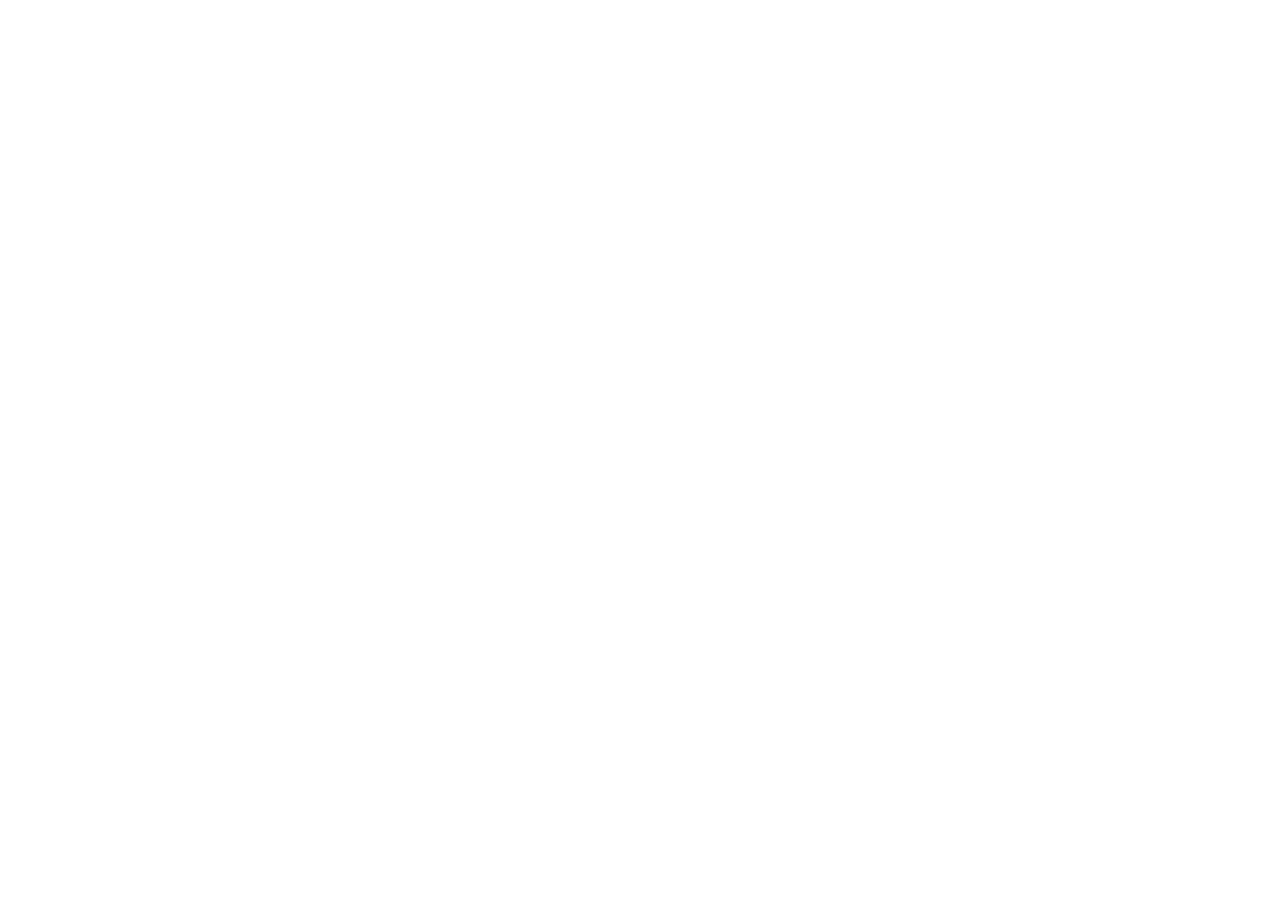
==== tp/Apps/Home/View/index/index.html @ e4d382b3 "第一次" ====
<!DOCTYPE html>
<html>
	<head>
		<meta charset="UTF-8">
		<title></title>
		<script src="Public/jquery-3.3.1.js"></script>
		<link rel="stylesheet" type="text/css" href="Public/bootstrap-3.3.7/css/bootstrap.min.css"/>
		<script src="Public/bootstrap-3.3.7/js/bootstrap.min.js"></script>
	</head>
	<body>
		<div class="nav"></div>
	</body>
	<script type="text/javascript">
		$(".nav").load("Apps/Home/View/nav.html");
	</script>
</html>
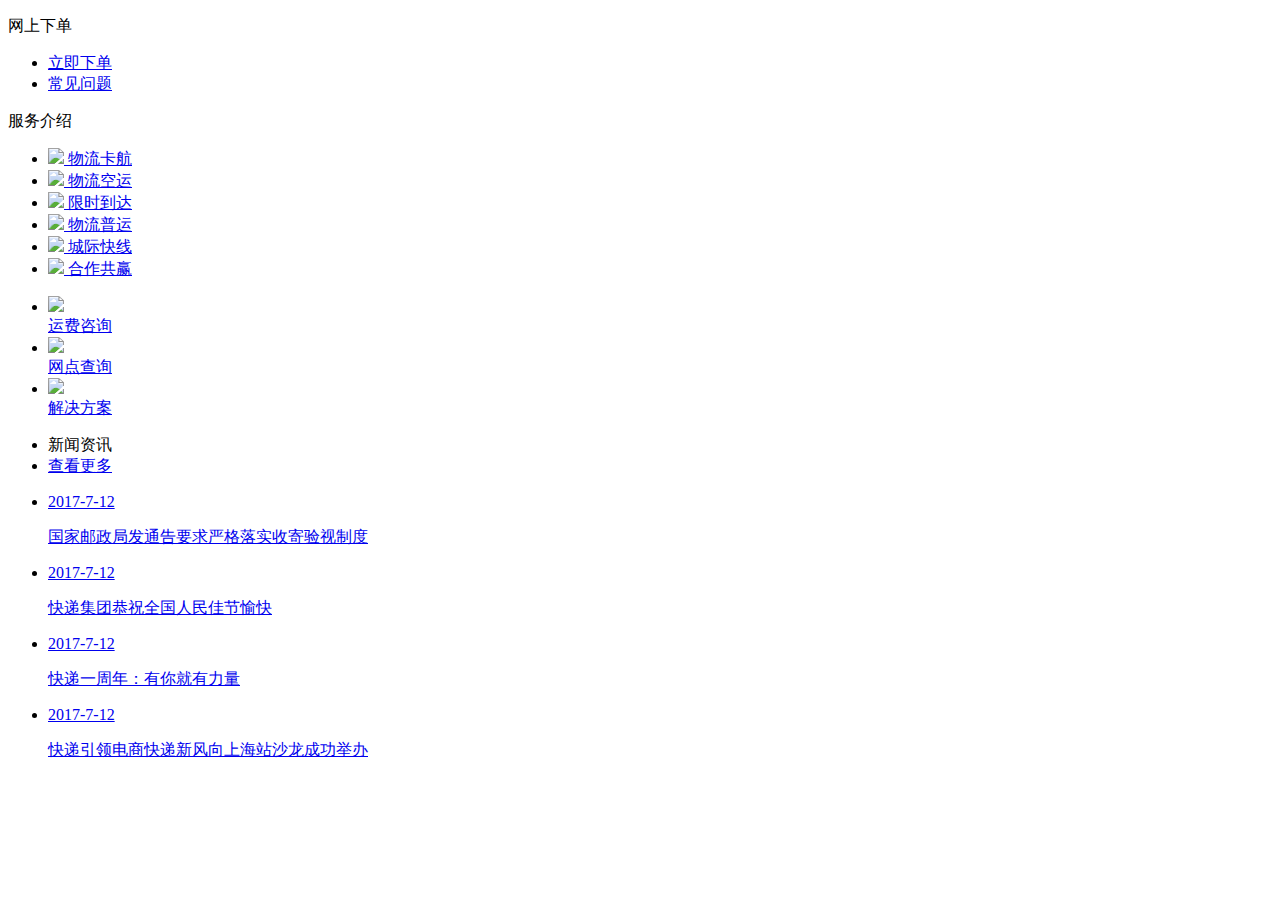
==== commit 9661e03b: "css" ====
--- a/tp/Apps/Home/View/index/index.html
+++ b/tp/Apps/Home/View/index/index.html
@@ -3,14 +3,144 @@
 	<head>
 		<meta charset="UTF-8">
 		<title></title>
+		<link rel="stylesheet" type="text/css" href="Public/bootstrap-3.3.7/css/bootstrap.min.css"/>
 		<script src="Public/jquery-3.3.1.js"></script>
-		<link rel="stylesheet" type="text/css" href="Public/bootstrap-3.3.7/css/bootstrap.min.css"/>
 		<script src="Public/bootstrap-3.3.7/js/bootstrap.min.js"></script>
 	</head>
 	<body>
 		<div class="nav"></div>
+		<div class="sildeshow"></div>
+		<div class="sec container">
+			<div class="row">
+				<div class="col-sm-5">
+					<div class="online-add square-title">
+						<div>
+							<p>网上下单<span class="glyphicon glyphicon-arrow-right"></span></p>
+						</div>
+						<ul class="clearfix">
+							<li>
+								<a href="online.html">
+									立即下单
+								</a>
+							</li>
+							<li>
+								<a href="problem.html">
+									常见问题
+								</a>
+							</li>
+						</ul>
+					</div>
+					<div class="service square-title">
+						<div>
+							<p>服务介绍<span class="glyphicon glyphicon-arrow-right"></span></p>
+						</div>
+						<ul class="clearfix">
+							<li>
+								<a href="service.html">
+									<img src="static/images/serli/2.png" />
+									<span>物流卡航</span>
+								</a>
+							</li>
+							<li>
+								<a href="service1.html">
+									<img src="static/images/serli/6.png" />
+									<span>物流空运</span>
+								</a>
+							</li>
+							<li>
+								<a href="service2.html">
+									<img src="static/images/serli/5.png" />
+									<span>限时到达</span>
+								</a>
+							</li>
+							<li>
+								<a href="service3.html">
+									<img src="static/images/serli/4.png" />
+									<span>物流普运</span>
+								</a>
+							</li>
+							<li>
+								<a href="service4.html">
+									<img src="static/images/serli/3.png" />
+									<span>城际快线</span>
+								</a>
+							</li>
+							<li>
+								<a href="service5.html">
+									<img src="static/images/serli/1.png" />
+									<span>合作共赢</span>
+								</a>
+							</li>
+						</ul>
+					</div>
+				</div>
+				<div class="col-sm-7">
+					<ul class="clearfix quicklink">
+						<li class="link-yf">
+							<a href="problem-detail3.html">
+								<img src="static/images/serli/7.png" />
+								<div>
+									<span>运费咨询</span>
+								</div>
+							</a>
+						</li>
+						<li class="link-wd"> 
+							<a href="problem-detail7.html">
+								<img src="static/images/serli/8.png" />
+								<div>
+									<span>网点查询</span>
+								</div>
+							</a>
+						</li>
+						<li class="link-jj">
+							<a href="problem-detail5.html">
+								<img src="static/images/serli/9.png" />
+								<div>
+									<span>解决方案</span>
+								</div>
+							</a>
+						</li>
+					</ul>
+					<div class="news">
+						<div class="news-type">
+							<ul class="clearfix">
+								<li>新闻资讯</li>
+								<li class="more"><a href="news.html">查看更多</a></li>
+							</ul>
+						</div>
+						<ul class="news-list">
+							<li>
+								<a href="news-detail1.html">
+									<span>2017-7-12</span>
+									<p>国家邮政局发通告要求严格落实收寄验视制度</p>
+								</a>
+							</li>
+							<li>
+								<a href="news-detail2.html">
+									<span>2017-7-12</span>
+									<p>快递集团恭祝全国人民佳节愉快</p>
+								</a>
+							</li>
+							<li>
+								<a href="news-detail3.html">
+									<span>2017-7-12</span>
+									<p>快递一周年：有你就有力量</p>
+								</a>
+							</li>
+							<li>
+								<a href="news-detail4.html">
+									<span>2017-7-12</span>
+									<p>快递引领电商快递新风向上海站沙龙成功举办</p>
+								</a>
+							</li>
+						</ul>
+					</div>
+				</div>
+			</div>
+		</div>
 	</body>
-	<script type="text/javascript">
-		$(".nav").load("Apps/Home/View/nav.html");
+	<script type="text/javascript">
+		$(".sildeshow").load("Apps/Home/View/slideshow.html");
+		$(".nav").load("Apps/Home/View/nav.html");
 	</script>
 </html>
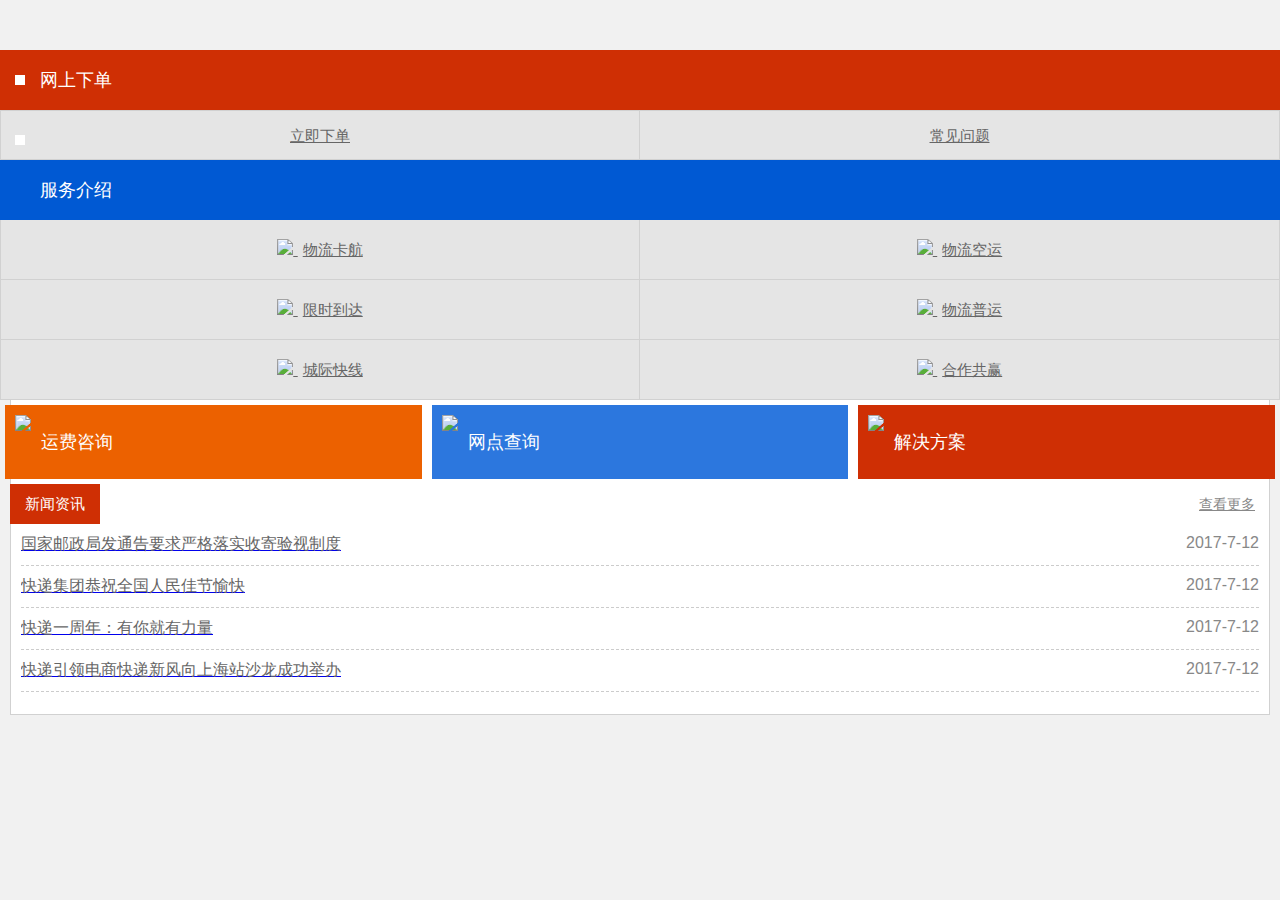
==== commit 5a4c561b: "111" ====
--- a/tp/Apps/Home/View/index/index.html
+++ b/tp/Apps/Home/View/index/index.html
@@ -6,6 +6,161 @@
 		<link rel="stylesheet" type="text/css" href="Public/bootstrap-3.3.7/css/bootstrap.min.css"/>
 		<script src="Public/jquery-3.3.1.js"></script>
 		<script src="Public/bootstrap-3.3.7/js/bootstrap.min.js"></script>
+		<style>
+			*{margin:0; padding:0; box-sizing: border-box; font-family: "Helvetica Neue", Helvetica, Arial, "PingFang SC", "Hiragino Sans GB", "Heiti SC", "Microsoft YaHei", "WenQuanYi Micro Hei", sans-serif;}
+li{list-style: none;}
+.navbar{margin-bottom: 0;}
+body{background: #f1f1f1;}
+.sec{padding:50px 0;}
+.carousel-control.left,.carousel-control.right{background-image: none;}
+
+/*online-add*/
+.online-add>div{ background-color: #CF2F04;}
+.square-title li a:hover{color: #EC6100;}
+.square-title>div p{line-height: 60px; font-size: 18px;color: #FFFFFF; margin:0; padding-left: 40px; position: relative;}
+.square-title>div p:before{display: block; content: "";  width:10px; height: 10px; position: absolute; background-color: #FFFFFF; left: 15px; top:25px;} 
+.square-title>div p span{position: absolute; right:20px; top:20px;}
+.online-add ul li{float: left; width:50%;}
+.online-add ul li a{display: inline-block; font-size: 15px; color: #666; border:1px solid #d1d1d1; width:100%; height: 50px; line-height: 50px; text-align: center; background-color: #E5E5E5;}
+.online-add ul li:nth-child(2n) a{border-left: none;}
+.online-add ul{ background-color: #FFFFFF;}
+/*service*/
+.service>div{background-color: #0059D3;}
+.service ul li{width:50%; float: left;}
+.service ul li a{display: inline-block;height: 60px; line-height: 60px; width:100%; color: #666; text-align: center; border:1px solid #d1d1d1 ; border-top:none; background-color: #E5E5E5;}
+.service ul li a span{font-size: 15px; padding-left: 5px;}
+.service ul li:nth-child(2n) a{border-left: none;}
+/*quicklink*/
+.quicklink li{float: left; width:33.33%; padding:5px;}
+.quicklink li img{float: left; padding-right:10px; }
+.quicklink li div span{font-size: 18px; display: inline-block; padding:15px 0px;}
+.quicklink li a{display: inline-block; width:100%;  padding:10px; color: #FFFFFF;}
+.link-yf a{background-color: #EC6100;}
+.link-wd a{background-color: #2C77DE;}
+.link-jj a{background-color: #CF2F04;}
+.link-yf a:hover{background-color: #FF781E;}
+.link-wd a:hover{background-color: #5894E3;}
+.link-jj a:hover{background-color: #FA3A0A;}
+/*news*/
+.news{padding:10px;}
+.news-type{line-height: 40px; height: 40px;}
+.news-type ul{margin:0; border-bottom: 1px solid #CCCCCC;}
+.news-type ul li{float: left; padding:0 15px; background-color: #CF2F04; font-size: 15px; color: #FFFFFF;}
+.news-list{padding:20px 10px 10px; border-top:1px solid #FFFFFF; border:1px solid #d1d1d1}
+.news-list{margin:0; padding-bottom: 22px; background-color: #FFFFFF;}
+.news-list li p{margin-right:120px; margin-bottom: 0; color: #666666;overflow: hidden;display: -webkit-box;-webkit-line-clamp: 1;-webkit-box-orient: vertical;}
+.news-list li span{float: right; color: #888888;}
+.news-list li{  border-bottom: 1px dashed #CCC; }
+.news-list li a{display: inline-block; width:100%;padding:10px 0;}
+.news-list li a:hover p,.news-list li a:hover,.news-list li a:hover span{color: #EC6100;}
+.more{background-color: transparent !important; color: #666666; float: right !important;}
+.more a{color: #888888; font-size: 14px; display: inline-block;}
+.more a:hover{color: #CF2F04;}
+/*footer*/
+footer{padding:20px 0 10px; text-align: center;}
+.foot-nav{display: inline-block; margin:0;}
+.foot-nav li{float: left;}
+.foot-nav li a{display: inline-block; padding:10px 20px; color: #888;}
+.foot-nav li a:hover,footer p a:hover{color: #EC6100;}
+footer p{color: #666;}
+footer p a{color: #666;}
+.fl{display: none; position: fixed; bottom: 0; width:100%;}
+.fl li a{border-left: 1px solid #699FE6; background-color: #2C77DE; display: inline-block; height: 50px; text-align: center; width:100%; line-height: 50px; font-size: 15px; color: #FFFFFF;}
+.fl li:first-child a{border-left: none;}
+.fl li a:hover{text-decoration: none;}
+.fl li{float: left; width:33.33%;}
+
+
+/****PG****/
+.pg-nav{padding-top:20px;}
+.pg-nav>div p{color: #FFFFFF; line-height: 50px; margin: 0; padding-left: 40px; font-size: 16px; position: relative;}
+.pg-nav>div p:before{display: block; content: "";width:10px; height: 10px; background-color: #FFFFFF; position: absolute; left: 15px; top:20px;}
+.pg-nav>ul li a{border:1px solid #d1d1d1; background-color: #E5E5E5; color: #444; border-top:none; display: inline-block; width:100%; height: 40px; line-height: 40px; text-indent: 2em; font-size: 15px;} 
+.pg-nav>ul li a:hover{text-decoration: none; color: #2C77DE;}
+.pg-nav>ul li a:after{position: absolute;}
+.face{padding-bottom: 10px;}
+.face img{max-width:100%;}
+.tit-ab{background-color: #EC6100;}
+.tit-ol{background-color: #2C77DE;}
+.tit-co{background-color: #CF2F04;}
+.title{padding:10px 0 15px; border-bottom: 1px solid #028BCF;}
+.title h1{font-size: 18px; margin:0; font-weight: bold; color: #00389C; padding-left: 20px; position: relative;}
+.title h1:before{display: block; content: ""; width:10px; height: 10px; position: absolute; background: url(../images/a.png); left: 0px; top:5px}
+.title h1 span{font-size: 14px; font-weight: normal; color: #888; padding-left: 10px;}
+/*about*/
+.con-pad{padding:10px; padding-top:30px;}
+.intro-con p{line-height: 2; font-size: 15px; text-indent: 2em;}
+/*ser-con*/
+.ser-con p{text-indent: 2em; font-size: 15px; line-height: 2;}
+.ser-con h2{font-size: 18px; color: #00389C; font-weight: bold;}
+/*news*/
+.news-con li h2{ font-size: 18px; margin-top:10px; color: #444444;}
+.news-con li p{line-height: 1.5; color: #666666; overflow: hidden;display: -webkit-box;-webkit-line-clamp: 2;-webkit-box-orient: vertical;}
+.news-con li span{color: #888888;}
+.news-con li {padding:10px 0; border-bottom: 1px dashed #CCCCCC;}
+.news-con li a:hover{text-decoration: none; }
+.news-con li a:hover h2{color: #2C77DE;}
+.news-con li a:hover span{color: #666666;}
+.news-con li a:hover p{color: #444444;}
+/*news-detail*/
+.news-detail h1{font-size: 24px; text-align: center; color: #555;}
+.news-detail p{text-align: center; color: #666666;}
+.news-detail>div{padding-top:20px;}
+.news-detail>div p{text-align: left; text-indent: 2em; color: #777777; line-height: 2;}
+/*problem*/
+.problem li{list-style: disc inside ;padding:10px 0;  color: #00389C;  border-bottom: dashed 1px #CCCCCC;}
+.problem li a{color:#666666;}
+.problem li a:hover{color: #028BCF;}
+.news-detail .pager{padding-top:20px;}
+.news-detail .pager li>a,.news-detail .pager li>span{background-color: transparent; border: none; color: #888;}
+.news-detail .pager li{width:100%; display: inline-block;}
+.news-detail .pager .next>a,.news-detail .pager .next>span{float: left;}
+.news-detail .pager li>a:hover{color: #028BCF; text-decoration: underline;}
+/*honor-con*/
+.honor-con p{line-height: 2; font-size: 15px;}
+/*contact*/
+.address{padding:10px 0 20px;}
+.address p{font-size: 15px; line-height: 2; color: #00389C;}
+.map iframe{border: none; width:100%; height: 300px;}
+.map{position: relative;}
+.map span{position: absolute; top:50%; left: 50%; transform: translate(-50%,-50%); font-size: 16px;}
+#message{padding-top:30px;}
+#message>p{font-size: 18px; font-weight: bold; color: #00389C;}
+#message form p{font-size: 15px; line-height: 2; padding-top:5px; margin: 0; color: #666;}
+#message form input{height: 40px; padding:10px; width:100%; border:1px solid #CCCCCC;}
+#message form input:focus{outline: none;}
+#message form textarea:focus{outline: none;}
+#message form textarea{ padding:10px; width:100%;border:1px solid #CCCCCC; height: 200px;}
+#message form input[type="button"]{width:100px; margin-top: 10px; border: none; background-color: #00389C; color: #FFFFFF;}
+/*onlinepg*/
+.onlinepg>div>p{padding-left: 10px; border-left: 2px solid #00389C; line-height: 1; margin: 5px 0 10px;font-size: 16px; color: #00389C;}
+.onlinepg>div li{padding-bottom: 10px;}
+.onlinepg>div li p i{color: #F00; padding-right:10px;}
+.onlinepg>div li input{height: 30px; padding:5px; outline: none; border:1px solid #CCCCCC;}
+.onlinepg>div textarea{width:100%; height: 150px; outline: none; padding:10px; border:1px solid #CCCCCC;}
+.sm{color: #999;}
+.mes{color: #999; margin-left: -15px;}
+.onlinepg input[type="button"]{margin-top:20px; width:100px; height: 35px; background-color: #028BCF; border: none; color: #FFFFFF;}
+@media only screen and (max-width: 992px){
+	.quicklink li a{padding:5px; text-align: center;}
+	.quicklink li img{float: none; padding: 0;}
+	.quicklink li div span{font-size: 15px; padding:5px 0 0;}
+}
+@media only screen and (min-width: 768px) and (max-width: 992px) {
+	.news-list{padding-bottom: 10px;}
+	.nav{padding:20px 0; float: left !important;}
+}
+@media only screen and (max-width: 767px) {
+	.onlinepg>div li input{width:100%;}
+	.navbar-brand{padding:0 !important;}
+	.sec{padding-top: 20px; padding-bottom: 0;}
+	.foot-nav{display: none;}
+	footer{margin-bottom: 50px;}
+	.navbar-header{padding:10px 0;}
+	.fl{display: block;}
+	.face{display: none;}
+}
+		</style>
 	</head>
 	<body>
 		<div class="nav"></div>
@@ -37,37 +192,37 @@
 						<ul class="clearfix">
 							<li>
 								<a href="service.html">
-									<img src="static/images/serli/2.png" />
+									<img src="Public/imgs/il1.png" />
 									<span>物流卡航</span>
 								</a>
 							</li>
 							<li>
 								<a href="service1.html">
-									<img src="static/images/serli/6.png" />
+									<img src="Public/imgs/il2.png" />
 									<span>物流空运</span>
 								</a>
 							</li>
 							<li>
 								<a href="service2.html">
-									<img src="static/images/serli/5.png" />
+									<img src="Public/imgs/il3.png" />
 									<span>限时到达</span>
 								</a>
 							</li>
 							<li>
 								<a href="service3.html">
-									<img src="static/images/serli/4.png" />
+									<img src="Public/imgs/il4.png" />
 									<span>物流普运</span>
 								</a>
 							</li>
 							<li>
 								<a href="service4.html">
-									<img src="static/images/serli/3.png" />
+									<img src="Public/imgs/il5.png" />
 									<span>城际快线</span>
 								</a>
 							</li>
 							<li>
 								<a href="service5.html">
-									<img src="static/images/serli/1.png" />
+									<img src="Public/imgs/il6.png" />
 									<span>合作共赢</span>
 								</a>
 							</li>
@@ -78,7 +233,7 @@
 					<ul class="clearfix quicklink">
 						<li class="link-yf">
 							<a href="problem-detail3.html">
-								<img src="static/images/serli/7.png" />
+								<img src="Public/imgs/ir1.png" />
 								<div>
 									<span>运费咨询</span>
 								</div>
@@ -86,7 +241,7 @@
 						</li>
 						<li class="link-wd"> 
 							<a href="problem-detail7.html">
-								<img src="static/images/serli/8.png" />
+								<img src="Public/imgs/ir2.png" />
 								<div>
 									<span>网点查询</span>
 								</div>
@@ -94,7 +249,7 @@
 						</li>
 						<li class="link-jj">
 							<a href="problem-detail5.html">
-								<img src="static/images/serli/9.png" />
+								<img src="Public/imgs/ir3.png" />
 								<div>
 									<span>解决方案</span>
 								</div>
@@ -138,6 +293,7 @@
 				</div>
 			</div>
 		</div>
+
 	</body>
 	<script type="text/javascript">
 		$(".sildeshow").load("Apps/Home/View/slideshow.html");
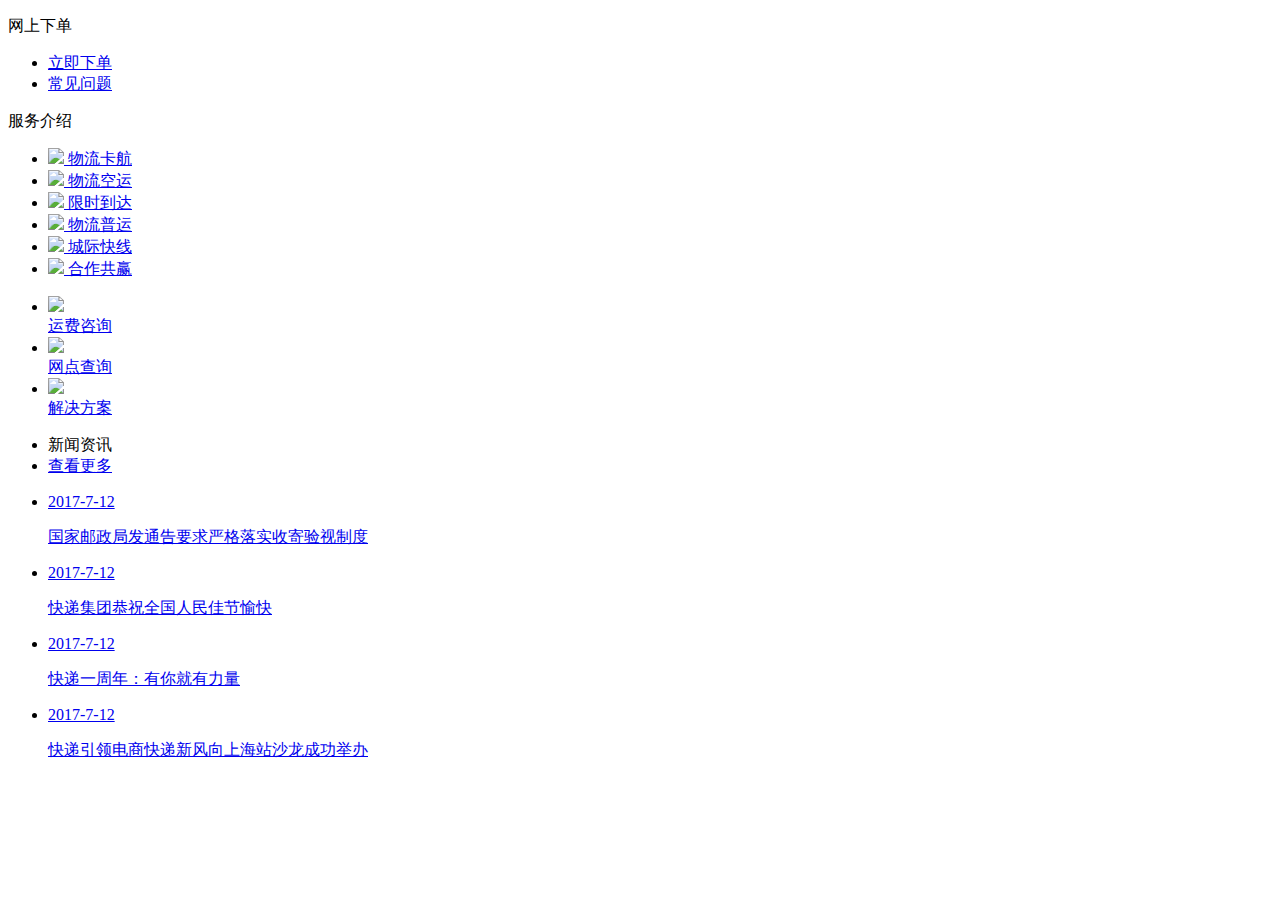
==== commit 5330c2e6: "11111" ====
--- a/tp/Apps/Home/View/index/index.html
+++ b/tp/Apps/Home/View/index/index.html
@@ -4,163 +4,9 @@
 		<meta charset="UTF-8">
 		<title></title>
 		<link rel="stylesheet" type="text/css" href="Public/bootstrap-3.3.7/css/bootstrap.min.css"/>
+		<link rel="stylesheet" type="text/css" href="Public/css/main.css">
 		<script src="Public/jquery-3.3.1.js"></script>
 		<script src="Public/bootstrap-3.3.7/js/bootstrap.min.js"></script>
-		<style>
-			*{margin:0; padding:0; box-sizing: border-box; font-family: "Helvetica Neue", Helvetica, Arial, "PingFang SC", "Hiragino Sans GB", "Heiti SC", "Microsoft YaHei", "WenQuanYi Micro Hei", sans-serif;}
-li{list-style: none;}
-.navbar{margin-bottom: 0;}
-body{background: #f1f1f1;}
-.sec{padding:50px 0;}
-.carousel-control.left,.carousel-control.right{background-image: none;}
-
-/*online-add*/
-.online-add>div{ background-color: #CF2F04;}
-.square-title li a:hover{color: #EC6100;}
-.square-title>div p{line-height: 60px; font-size: 18px;color: #FFFFFF; margin:0; padding-left: 40px; position: relative;}
-.square-title>div p:before{display: block; content: "";  width:10px; height: 10px; position: absolute; background-color: #FFFFFF; left: 15px; top:25px;} 
-.square-title>div p span{position: absolute; right:20px; top:20px;}
-.online-add ul li{float: left; width:50%;}
-.online-add ul li a{display: inline-block; font-size: 15px; color: #666; border:1px solid #d1d1d1; width:100%; height: 50px; line-height: 50px; text-align: center; background-color: #E5E5E5;}
-.online-add ul li:nth-child(2n) a{border-left: none;}
-.online-add ul{ background-color: #FFFFFF;}
-/*service*/
-.service>div{background-color: #0059D3;}
-.service ul li{width:50%; float: left;}
-.service ul li a{display: inline-block;height: 60px; line-height: 60px; width:100%; color: #666; text-align: center; border:1px solid #d1d1d1 ; border-top:none; background-color: #E5E5E5;}
-.service ul li a span{font-size: 15px; padding-left: 5px;}
-.service ul li:nth-child(2n) a{border-left: none;}
-/*quicklink*/
-.quicklink li{float: left; width:33.33%; padding:5px;}
-.quicklink li img{float: left; padding-right:10px; }
-.quicklink li div span{font-size: 18px; display: inline-block; padding:15px 0px;}
-.quicklink li a{display: inline-block; width:100%;  padding:10px; color: #FFFFFF;}
-.link-yf a{background-color: #EC6100;}
-.link-wd a{background-color: #2C77DE;}
-.link-jj a{background-color: #CF2F04;}
-.link-yf a:hover{background-color: #FF781E;}
-.link-wd a:hover{background-color: #5894E3;}
-.link-jj a:hover{background-color: #FA3A0A;}
-/*news*/
-.news{padding:10px;}
-.news-type{line-height: 40px; height: 40px;}
-.news-type ul{margin:0; border-bottom: 1px solid #CCCCCC;}
-.news-type ul li{float: left; padding:0 15px; background-color: #CF2F04; font-size: 15px; color: #FFFFFF;}
-.news-list{padding:20px 10px 10px; border-top:1px solid #FFFFFF; border:1px solid #d1d1d1}
-.news-list{margin:0; padding-bottom: 22px; background-color: #FFFFFF;}
-.news-list li p{margin-right:120px; margin-bottom: 0; color: #666666;overflow: hidden;display: -webkit-box;-webkit-line-clamp: 1;-webkit-box-orient: vertical;}
-.news-list li span{float: right; color: #888888;}
-.news-list li{  border-bottom: 1px dashed #CCC; }
-.news-list li a{display: inline-block; width:100%;padding:10px 0;}
-.news-list li a:hover p,.news-list li a:hover,.news-list li a:hover span{color: #EC6100;}
-.more{background-color: transparent !important; color: #666666; float: right !important;}
-.more a{color: #888888; font-size: 14px; display: inline-block;}
-.more a:hover{color: #CF2F04;}
-/*footer*/
-footer{padding:20px 0 10px; text-align: center;}
-.foot-nav{display: inline-block; margin:0;}
-.foot-nav li{float: left;}
-.foot-nav li a{display: inline-block; padding:10px 20px; color: #888;}
-.foot-nav li a:hover,footer p a:hover{color: #EC6100;}
-footer p{color: #666;}
-footer p a{color: #666;}
-.fl{display: none; position: fixed; bottom: 0; width:100%;}
-.fl li a{border-left: 1px solid #699FE6; background-color: #2C77DE; display: inline-block; height: 50px; text-align: center; width:100%; line-height: 50px; font-size: 15px; color: #FFFFFF;}
-.fl li:first-child a{border-left: none;}
-.fl li a:hover{text-decoration: none;}
-.fl li{float: left; width:33.33%;}
-
-
-/****PG****/
-.pg-nav{padding-top:20px;}
-.pg-nav>div p{color: #FFFFFF; line-height: 50px; margin: 0; padding-left: 40px; font-size: 16px; position: relative;}
-.pg-nav>div p:before{display: block; content: "";width:10px; height: 10px; background-color: #FFFFFF; position: absolute; left: 15px; top:20px;}
-.pg-nav>ul li a{border:1px solid #d1d1d1; background-color: #E5E5E5; color: #444; border-top:none; display: inline-block; width:100%; height: 40px; line-height: 40px; text-indent: 2em; font-size: 15px;} 
-.pg-nav>ul li a:hover{text-decoration: none; color: #2C77DE;}
-.pg-nav>ul li a:after{position: absolute;}
-.face{padding-bottom: 10px;}
-.face img{max-width:100%;}
-.tit-ab{background-color: #EC6100;}
-.tit-ol{background-color: #2C77DE;}
-.tit-co{background-color: #CF2F04;}
-.title{padding:10px 0 15px; border-bottom: 1px solid #028BCF;}
-.title h1{font-size: 18px; margin:0; font-weight: bold; color: #00389C; padding-left: 20px; position: relative;}
-.title h1:before{display: block; content: ""; width:10px; height: 10px; position: absolute; background: url(../images/a.png); left: 0px; top:5px}
-.title h1 span{font-size: 14px; font-weight: normal; color: #888; padding-left: 10px;}
-/*about*/
-.con-pad{padding:10px; padding-top:30px;}
-.intro-con p{line-height: 2; font-size: 15px; text-indent: 2em;}
-/*ser-con*/
-.ser-con p{text-indent: 2em; font-size: 15px; line-height: 2;}
-.ser-con h2{font-size: 18px; color: #00389C; font-weight: bold;}
-/*news*/
-.news-con li h2{ font-size: 18px; margin-top:10px; color: #444444;}
-.news-con li p{line-height: 1.5; color: #666666; overflow: hidden;display: -webkit-box;-webkit-line-clamp: 2;-webkit-box-orient: vertical;}
-.news-con li span{color: #888888;}
-.news-con li {padding:10px 0; border-bottom: 1px dashed #CCCCCC;}
-.news-con li a:hover{text-decoration: none; }
-.news-con li a:hover h2{color: #2C77DE;}
-.news-con li a:hover span{color: #666666;}
-.news-con li a:hover p{color: #444444;}
-/*news-detail*/
-.news-detail h1{font-size: 24px; text-align: center; color: #555;}
-.news-detail p{text-align: center; color: #666666;}
-.news-detail>div{padding-top:20px;}
-.news-detail>div p{text-align: left; text-indent: 2em; color: #777777; line-height: 2;}
-/*problem*/
-.problem li{list-style: disc inside ;padding:10px 0;  color: #00389C;  border-bottom: dashed 1px #CCCCCC;}
-.problem li a{color:#666666;}
-.problem li a:hover{color: #028BCF;}
-.news-detail .pager{padding-top:20px;}
-.news-detail .pager li>a,.news-detail .pager li>span{background-color: transparent; border: none; color: #888;}
-.news-detail .pager li{width:100%; display: inline-block;}
-.news-detail .pager .next>a,.news-detail .pager .next>span{float: left;}
-.news-detail .pager li>a:hover{color: #028BCF; text-decoration: underline;}
-/*honor-con*/
-.honor-con p{line-height: 2; font-size: 15px;}
-/*contact*/
-.address{padding:10px 0 20px;}
-.address p{font-size: 15px; line-height: 2; color: #00389C;}
-.map iframe{border: none; width:100%; height: 300px;}
-.map{position: relative;}
-.map span{position: absolute; top:50%; left: 50%; transform: translate(-50%,-50%); font-size: 16px;}
-#message{padding-top:30px;}
-#message>p{font-size: 18px; font-weight: bold; color: #00389C;}
-#message form p{font-size: 15px; line-height: 2; padding-top:5px; margin: 0; color: #666;}
-#message form input{height: 40px; padding:10px; width:100%; border:1px solid #CCCCCC;}
-#message form input:focus{outline: none;}
-#message form textarea:focus{outline: none;}
-#message form textarea{ padding:10px; width:100%;border:1px solid #CCCCCC; height: 200px;}
-#message form input[type="button"]{width:100px; margin-top: 10px; border: none; background-color: #00389C; color: #FFFFFF;}
-/*onlinepg*/
-.onlinepg>div>p{padding-left: 10px; border-left: 2px solid #00389C; line-height: 1; margin: 5px 0 10px;font-size: 16px; color: #00389C;}
-.onlinepg>div li{padding-bottom: 10px;}
-.onlinepg>div li p i{color: #F00; padding-right:10px;}
-.onlinepg>div li input{height: 30px; padding:5px; outline: none; border:1px solid #CCCCCC;}
-.onlinepg>div textarea{width:100%; height: 150px; outline: none; padding:10px; border:1px solid #CCCCCC;}
-.sm{color: #999;}
-.mes{color: #999; margin-left: -15px;}
-.onlinepg input[type="button"]{margin-top:20px; width:100px; height: 35px; background-color: #028BCF; border: none; color: #FFFFFF;}
-@media only screen and (max-width: 992px){
-	.quicklink li a{padding:5px; text-align: center;}
-	.quicklink li img{float: none; padding: 0;}
-	.quicklink li div span{font-size: 15px; padding:5px 0 0;}
-}
-@media only screen and (min-width: 768px) and (max-width: 992px) {
-	.news-list{padding-bottom: 10px;}
-	.nav{padding:20px 0; float: left !important;}
-}
-@media only screen and (max-width: 767px) {
-	.onlinepg>div li input{width:100%;}
-	.navbar-brand{padding:0 !important;}
-	.sec{padding-top: 20px; padding-bottom: 0;}
-	.foot-nav{display: none;}
-	footer{margin-bottom: 50px;}
-	.navbar-header{padding:10px 0;}
-	.fl{display: block;}
-	.face{display: none;}
-}
-		</style>
 	</head>
 	<body>
 		<div class="nav"></div>
@@ -296,7 +142,7 @@
 
 	</body>
 	<script type="text/javascript">
+		$(".nav").load("Apps/Home/View/nav.html");
 		$(".sildeshow").load("Apps/Home/View/slideshow.html");
-		$(".nav").load("Apps/Home/View/nav.html");
 	</script>
 </html>
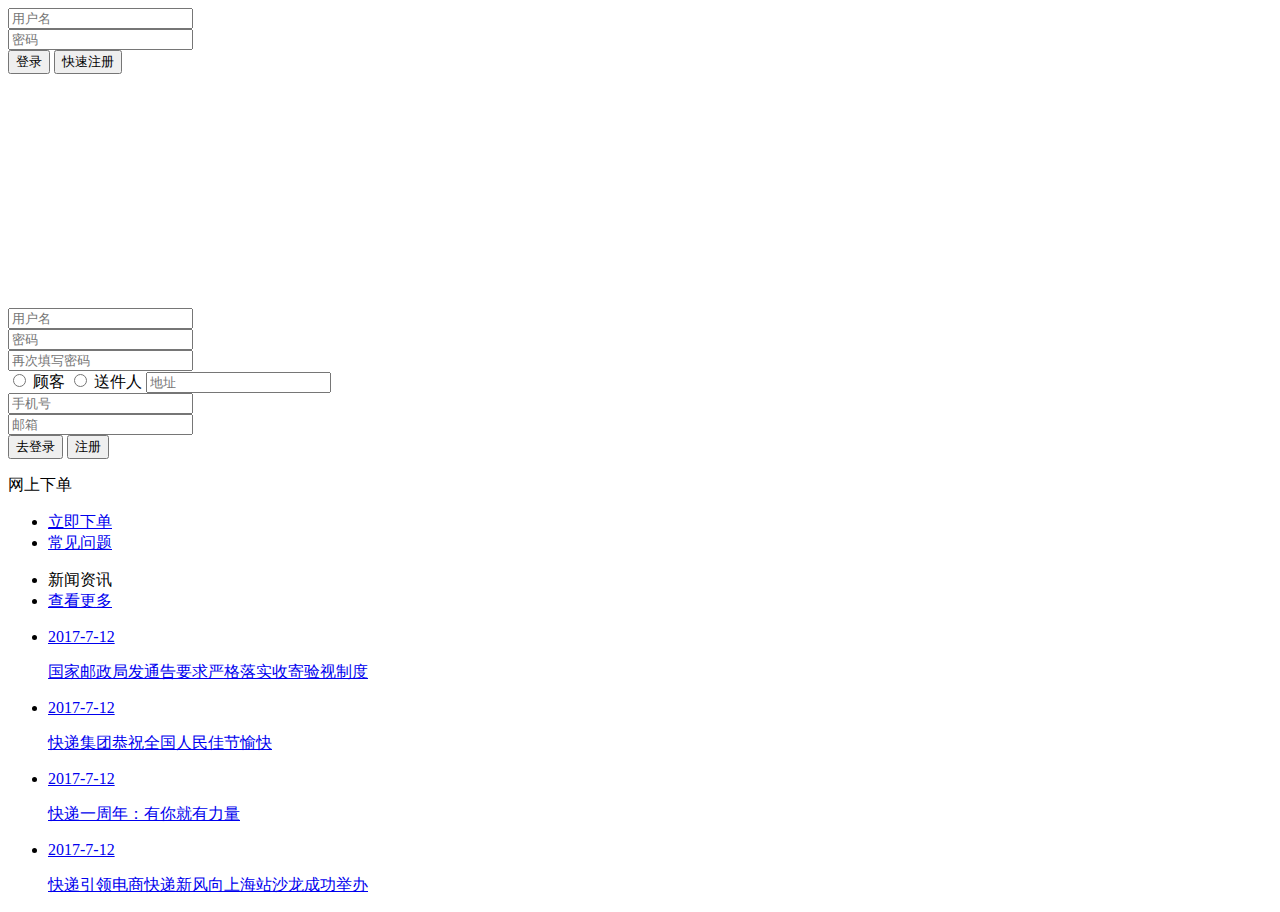
==== commit 34c37fb0: "jie4,25" ====
--- a/tp/Apps/Home/View/index/index.html
+++ b/tp/Apps/Home/View/index/index.html
@@ -7,13 +7,52 @@
 		<link rel="stylesheet" type="text/css" href="Public/css/main.css">
 		<script src="Public/jquery-3.3.1.js"></script>
 		<script src="Public/bootstrap-3.3.7/js/bootstrap.min.js"></script>
+		<style type="text/css">
+			.login_in,.regist_in{
+				width: 100%;
+			}
+			.div_login{
+				min-height: 300px;
+			}
+			.login_in 
+		</style>
 	</head>
 	<body>
 		<div class="nav"></div>
 		<div class="sildeshow"></div>
 		<div class="sec container">
 			<div class="row">
-				<div class="col-sm-5">
+				<div class="col-sm-5 ">
+					<div class="div_login">
+						<div class="col-sm-6 col-xs-8 login_in">
+							<input type="text" class="form-control" name="u_name" id="u_name" placeholder="用户名"><br>		
+							<input type="text" class="form-control" name="u_pwd" id="u_pwd" placeholder="密码"><br>
+							<input class="btn btn-default log_btn" type="button" name="" value="登录">
+							<input class="btn btn-default" type="button" name="" value="快速注册"><br>
+						</div>
+					</div>
+
+					<div class="div_regist">
+						<div class="col-sm-6 col-xs-8 regist_in">
+							<input type="text" class="form-control" name="u_rname" id="u_rname" placeholder="用户名"><br>		
+							<input type="password" class="form-control" name="u_rpwd" id="u_rpwd" placeholder="密码"><br>
+							<input type="password" class="form-control" name="u_rrpwd" id="u_rrpwd" placeholder="再次填写密码"><br>
+							<label class="radio-inline">
+							  <input type="radio" name="inlineRadioOptions" id="inlineRadio1" value="option1"> 顾客
+							</label>
+							<label class="radio-inline">
+							  <input type="radio" name="inlineRadioOptions" id="inlineRadio2" value="option2"> 送件人
+							</label>
+							
+							<input type="text" class="form-control" name="u_address" id="u_address" placeholder="地址"><br>
+							<input type="number" class="form-control" name="u_rtel" id="u_rtel" placeholder="手机号"><br>
+							<input type="text" class="form-control" name="u_rmail" id="u_rmail" placeholder="邮箱"><br>
+							<input class="btn btn-default reg_btn" type="button" name="" value="去登录">
+							<input class="btn btn-default reg_btn " type="button" name="" value="注册"><br>
+						</div>
+					</div>
+				</div>
+				<div class="col-sm-7">
 					<div class="online-add square-title">
 						<div>
 							<p>网上下单<span class="glyphicon glyphicon-arrow-right"></span></p>
@@ -31,77 +70,7 @@
 							</li>
 						</ul>
 					</div>
-					<div class="service square-title">
-						<div>
-							<p>服务介绍<span class="glyphicon glyphicon-arrow-right"></span></p>
-						</div>
-						<ul class="clearfix">
-							<li>
-								<a href="service.html">
-									<img src="Public/imgs/il1.png" />
-									<span>物流卡航</span>
-								</a>
-							</li>
-							<li>
-								<a href="service1.html">
-									<img src="Public/imgs/il2.png" />
-									<span>物流空运</span>
-								</a>
-							</li>
-							<li>
-								<a href="service2.html">
-									<img src="Public/imgs/il3.png" />
-									<span>限时到达</span>
-								</a>
-							</li>
-							<li>
-								<a href="service3.html">
-									<img src="Public/imgs/il4.png" />
-									<span>物流普运</span>
-								</a>
-							</li>
-							<li>
-								<a href="service4.html">
-									<img src="Public/imgs/il5.png" />
-									<span>城际快线</span>
-								</a>
-							</li>
-							<li>
-								<a href="service5.html">
-									<img src="Public/imgs/il6.png" />
-									<span>合作共赢</span>
-								</a>
-							</li>
-						</ul>
-					</div>
-				</div>
-				<div class="col-sm-7">
-					<ul class="clearfix quicklink">
-						<li class="link-yf">
-							<a href="problem-detail3.html">
-								<img src="Public/imgs/ir1.png" />
-								<div>
-									<span>运费咨询</span>
-								</div>
-							</a>
-						</li>
-						<li class="link-wd"> 
-							<a href="problem-detail7.html">
-								<img src="Public/imgs/ir2.png" />
-								<div>
-									<span>网点查询</span>
-								</div>
-							</a>
-						</li>
-						<li class="link-jj">
-							<a href="problem-detail5.html">
-								<img src="Public/imgs/ir3.png" />
-								<div>
-									<span>解决方案</span>
-								</div>
-							</a>
-						</li>
-					</ul>
+					
 					<div class="news">
 						<div class="news-type">
 							<ul class="clearfix">
@@ -140,9 +109,59 @@
 			</div>
 		</div>
 
+
+		
 	</body>
 	<script type="text/javascript">
 		$(".nav").load("Apps/Home/View/nav.html");
 		$(".sildeshow").load("Apps/Home/View/slideshow.html");
+		$('body').on('click','.log_btn',function () {
+			$.ajax({
+				url: "{:U("Home/index/login")}",
+				type: 'post',
+				dataType: 'json',
+				data: {
+					u_name:$('#u_name').val(),
+					u_pwd:$('#u_pwd').val()
+				},
+				success:function(data){
+					console.log(data);
+					if (data.ok=="success") {
+						alert('登录成功');
+					}else{
+						alert('登录失败');				
+					}
+				}
+			})
+		})
+		$('body').on('click','.reg_btn',function () {
+			// var radio;
+			// $('input[name="inlineRadioOptions"]').each(function () {
+			// 	// if($(this).prop('checked')){
+
+			// 	// }
+			// 	alert($('input[name="inlineRadioOptions"]').val());
+			// })
+			$.ajax({
+				url: "{:U("Home/index/regist")}",
+				type: 'post',
+				// dataType: 'json',
+				data: {
+					u_name:$('#u_rname').val(),
+					u_pwd:$('#u_rpwd').val(),
+					u_address:$('#u_address').val(),
+					u_tel:$("#u_rtel").val(),
+					u_mail:$("#u_rmail").val()
+				},
+				success:function(data){
+					console.log(data);
+					if (data.ok=="success") {
+						alert('注册成功');
+					}else{
+						alert('注册失败');				
+					}
+				}
+			})
+		})
 	</script>
 </html>
